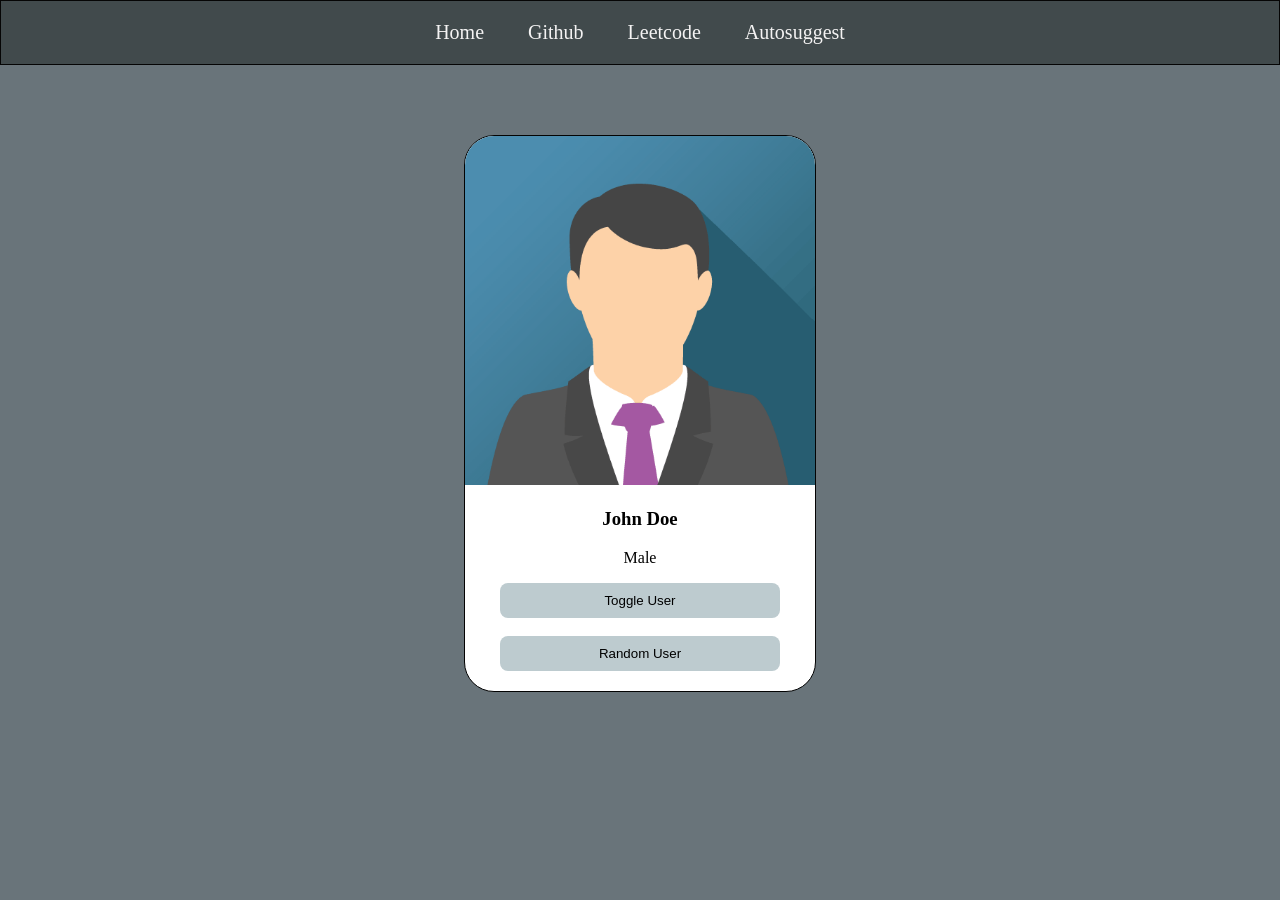
==== src/main/resources/static/index.html @ 300bff4e "changesupdated" ====
<!DOCTYPE html>
<html lang="en">
<head>
    <meta charset="UTF-8">
    <meta name="viewport" content="width=device-width, initial-scale=1.0">
    <title>Auto Suggest</title>
    <link rel="stylesheet" href="index.css">
</head>
<body>
    <!-- <h1>Hello World!</h1> -->
     <div class="navbar">
        <a href="">Home</a>
        <a href="https://github.com/">Github</a>
        <a href="">Leetcode</a>
        <a href="">Autosuggest</a>
     </div>

     <div class="card">
        <img id="user-image" src="image2.png" alt="image not found">
        <h3 id="user-name">John Doe</h3>
        <p id="user-gender">Male</p>

        <button onclick="toggleUser()" >Toggle User</button>
        <br>
        <br>
        <button> Random User</button>
     </div>
    <script src="index.js"></script>
</body>
</html>
---- src/main/resources/static/index.css ----
body{
    margin: 0px;
    background-color: rgb(105, 116, 122);
}

h1 {
    color: rgb(163, 100, 100);
}

.navbar{
    border-style: solid;
    border-width: 1px;
    border-color: rgb(5, 5, 5);
    padding: 20px;
    text-align: center;
    background-color: rgb(65, 74, 76);
}

.navbar a{
    padding: 20px;
    text-decoration: none;
    color: rgb(244, 243, 243);
    font-size: 20px;
}

.navbar a:hover{
    color: rgb(75, 82, 84);
    background-color: rgb(131, 155, 155);
}

.card{
    border: 1px solid rgb(3, 3, 3);
    width: 350px;
    border-radius: 30px;
    text-align: center;
    margin-top: 70px;
    overflow: hidden;
    /* margin-left: 40%; */
    margin-left: auto;
    margin-right: auto;
    padding-bottom: 20px;
    background-color: rgb(255, 255, 255);
}

.card img{
    /* width: 300px; */
    width: 100%;
}

.card button{
    border-style: none;
    padding: 10px;
    width: 80%;
    border-radius: 8px;
    background-color: rgb(189, 203, 207);
}
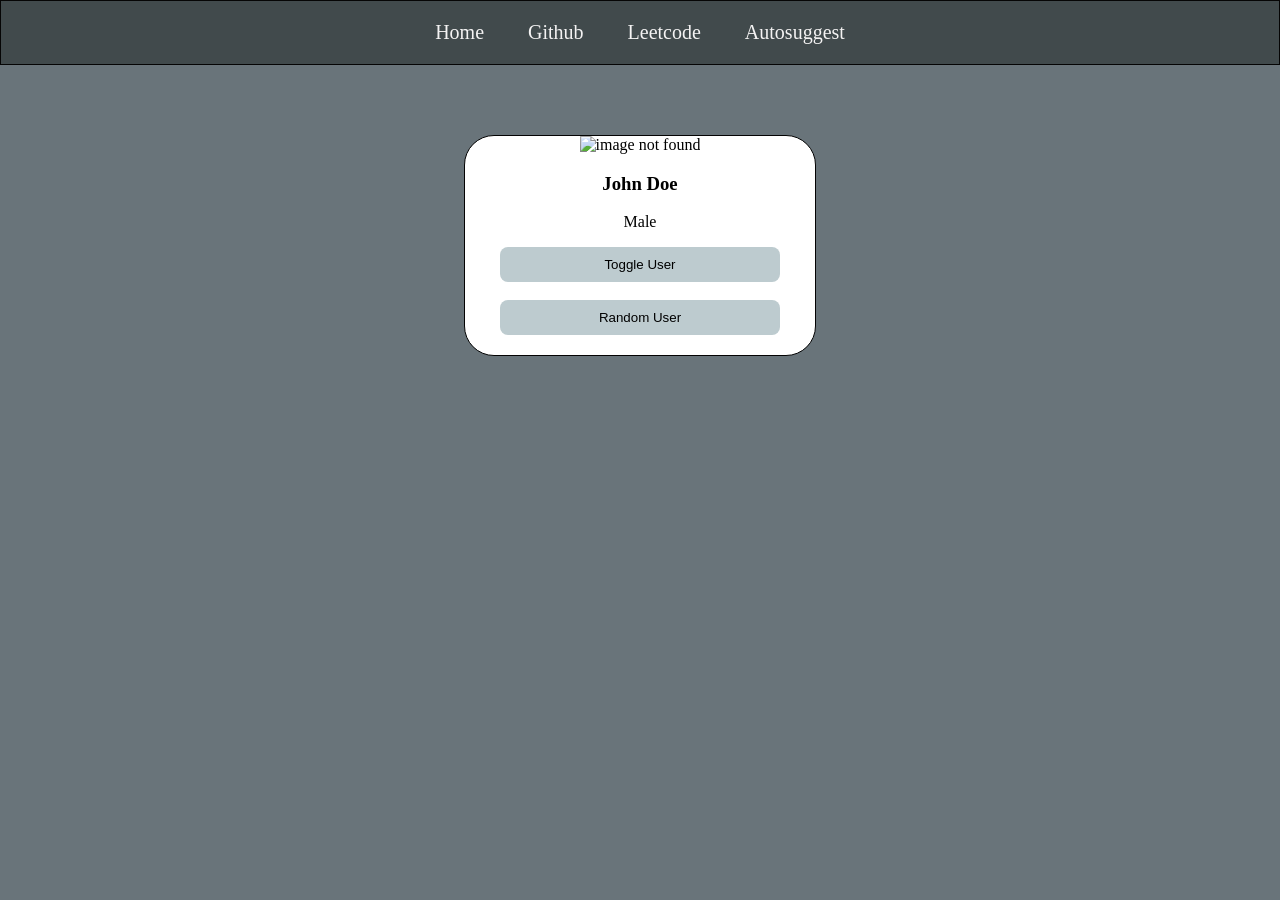
==== commit 876e41ac: "random and toggle user updated" ====
--- a/src/main/resources/static/index.html
+++ b/src/main/resources/static/index.html
@@ -16,7 +16,7 @@
      </div>
 
      <div class="card">
-        <img id="user-image" src="image2.png" alt="image not found">
+        <img id="user-image" src="john.png" alt="image not found">
         <h3 id="user-name">John Doe</h3>
         <p id="user-gender">Male</p>
 
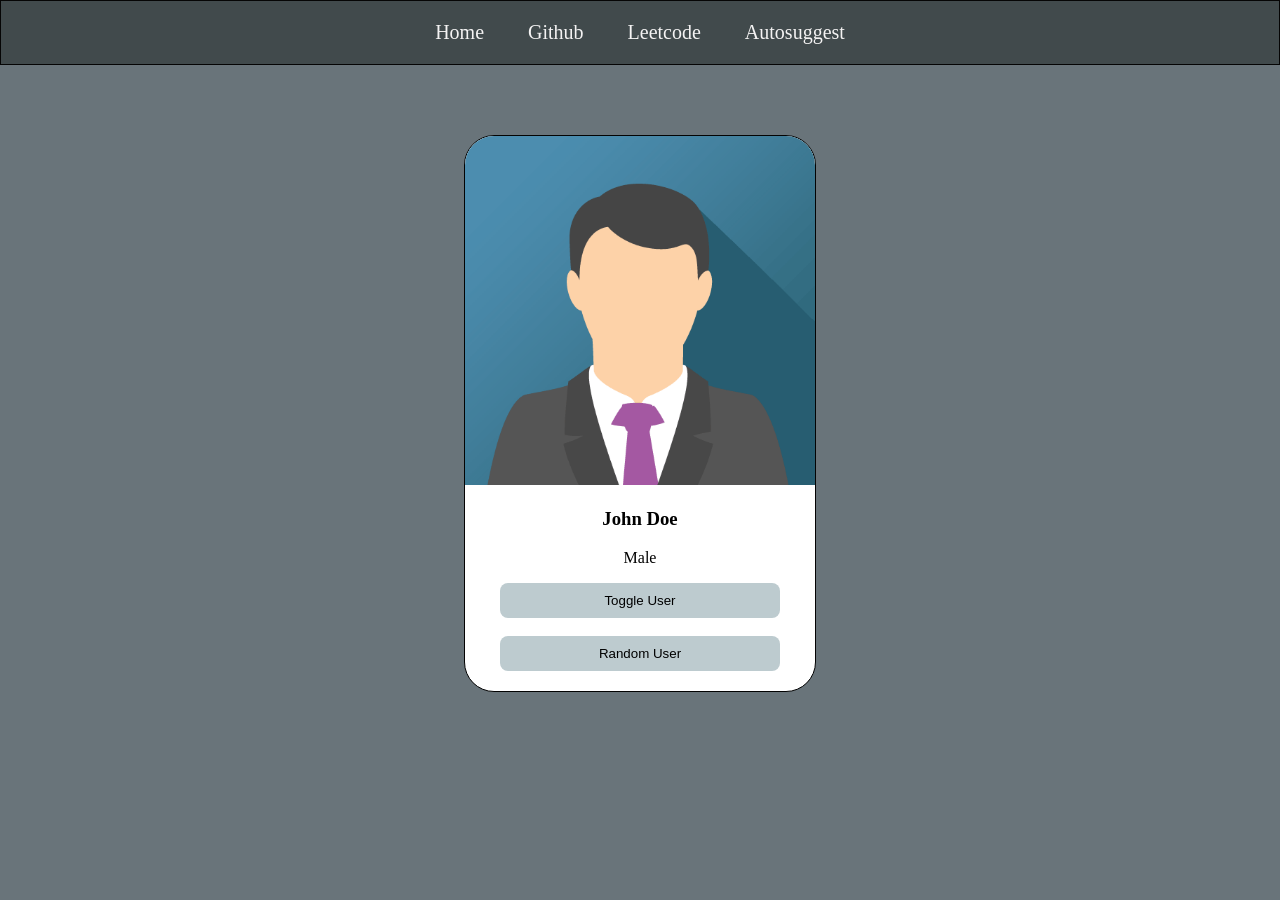
==== commit 4c6c51ac: "updated random user" ====
--- a/src/main/resources/static/index.html
+++ b/src/main/resources/static/index.html
@@ -16,14 +16,14 @@
      </div>
 
      <div class="card">
-        <img id="user-image" src="john.png" alt="image not found">
+        <img id="user-image" src="image2.png" alt="image not found">
         <h3 id="user-name">John Doe</h3>
         <p id="user-gender">Male</p>
 
         <button onclick="toggleUser()" >Toggle User</button>
         <br>
         <br>
-        <button> Random User</button>
+        <button onclick="randomUser()">Random User</button>
      </div>
     <script src="index.js"></script>
 </body>
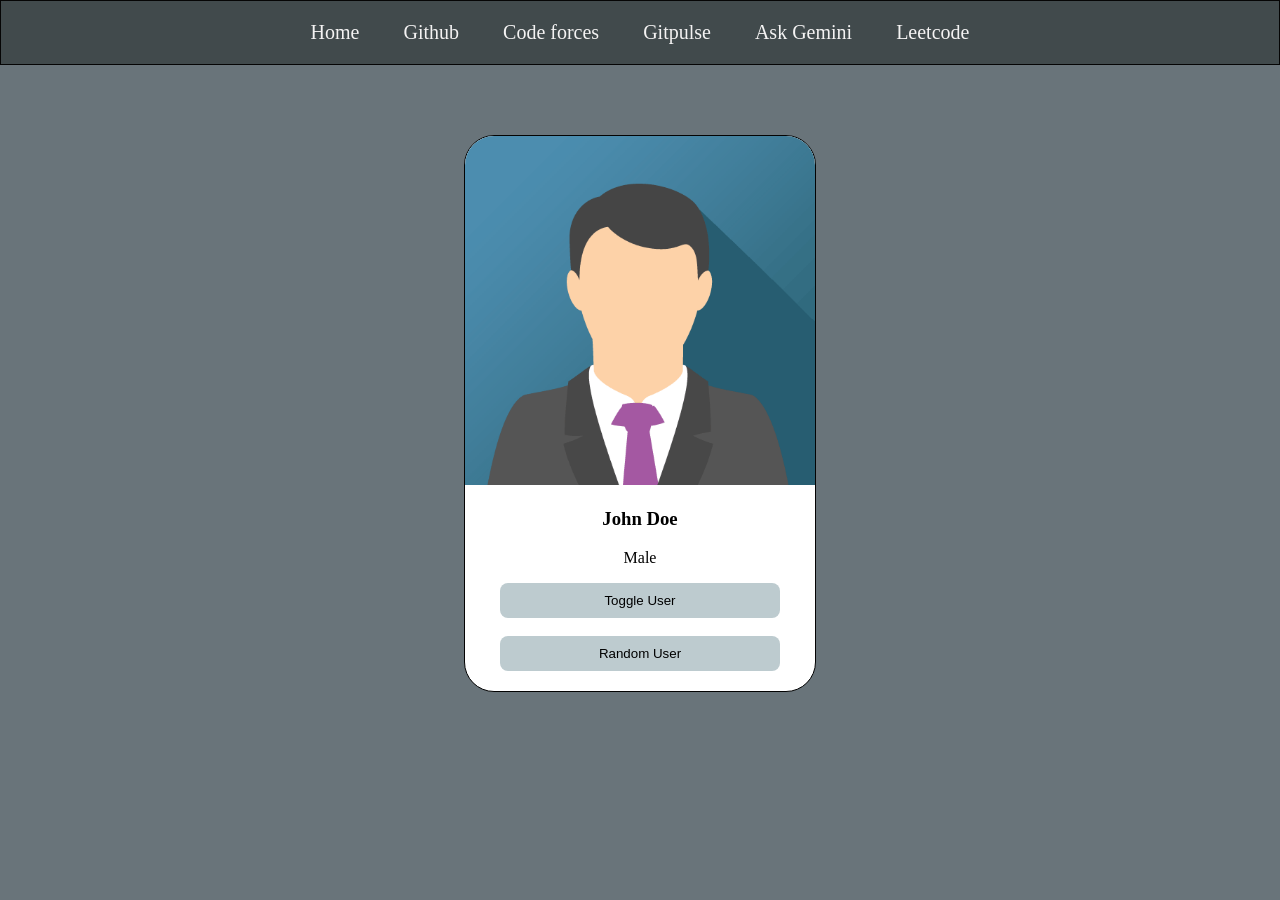
==== commit 26dd4d3f: "added sites and updated navbar" ====
--- a/src/main/resources/static/index.html
+++ b/src/main/resources/static/index.html
@@ -10,9 +10,11 @@
     <!-- <h1>Hello World!</h1> -->
      <div class="navbar">
         <a href="">Home</a>
-        <a href="https://github.com/">Github</a>
-        <a href="">Leetcode</a>
-        <a href="">Autosuggest</a>
+        <a href="https://github.com/" target="_blank">Github</a>
+        <a href="codeforces-stats.html" target="_blank">Code forces</a>
+        <a href="gitpulse.html" target="_blank">Gitpulse</a>
+        <a href="ask-gemini.html" target="_blank">Ask Gemini</a>
+        <a href="leetcode.html" target="_blank">Leetcode</a>
      </div>
 
      <div class="card">
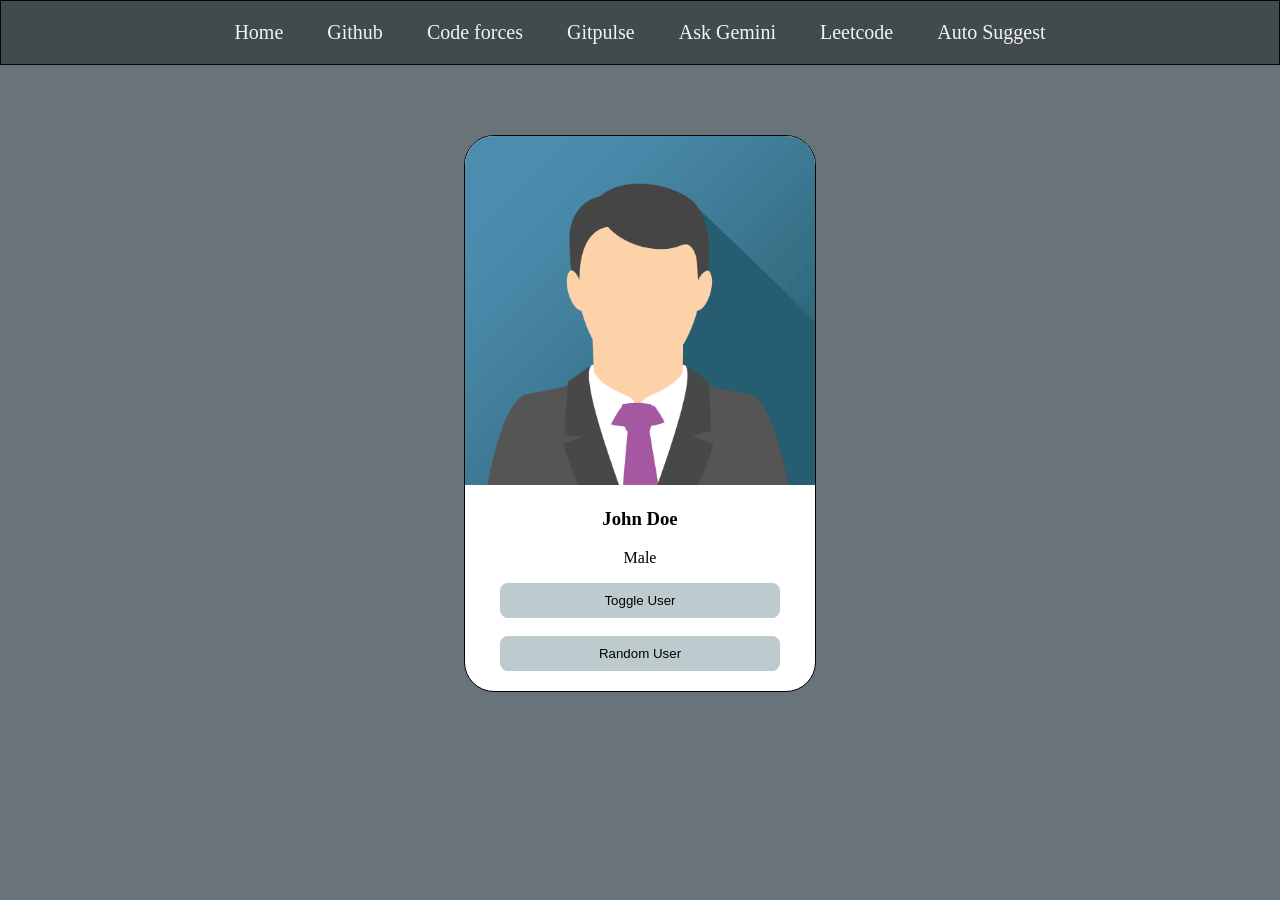
==== commit bb960667: "building auto suggest" ====
--- a/src/main/resources/static/index.html
+++ b/src/main/resources/static/index.html
@@ -14,7 +14,8 @@
         <a href="codeforces-stats.html" target="_blank">Code forces</a>
         <a href="gitpulse.html" target="_blank">Gitpulse</a>
         <a href="ask-gemini.html" target="_blank">Ask Gemini</a>
-        <a href="leetcode.html" target="_blank">Leetcode</a>
+        <a href="leetcode-stats.html" target="_blank">Leetcode</a>
+        <a href="autosuggest.html" target="_blank">Auto Suggest</a>
      </div>
 
      <div class="card">
